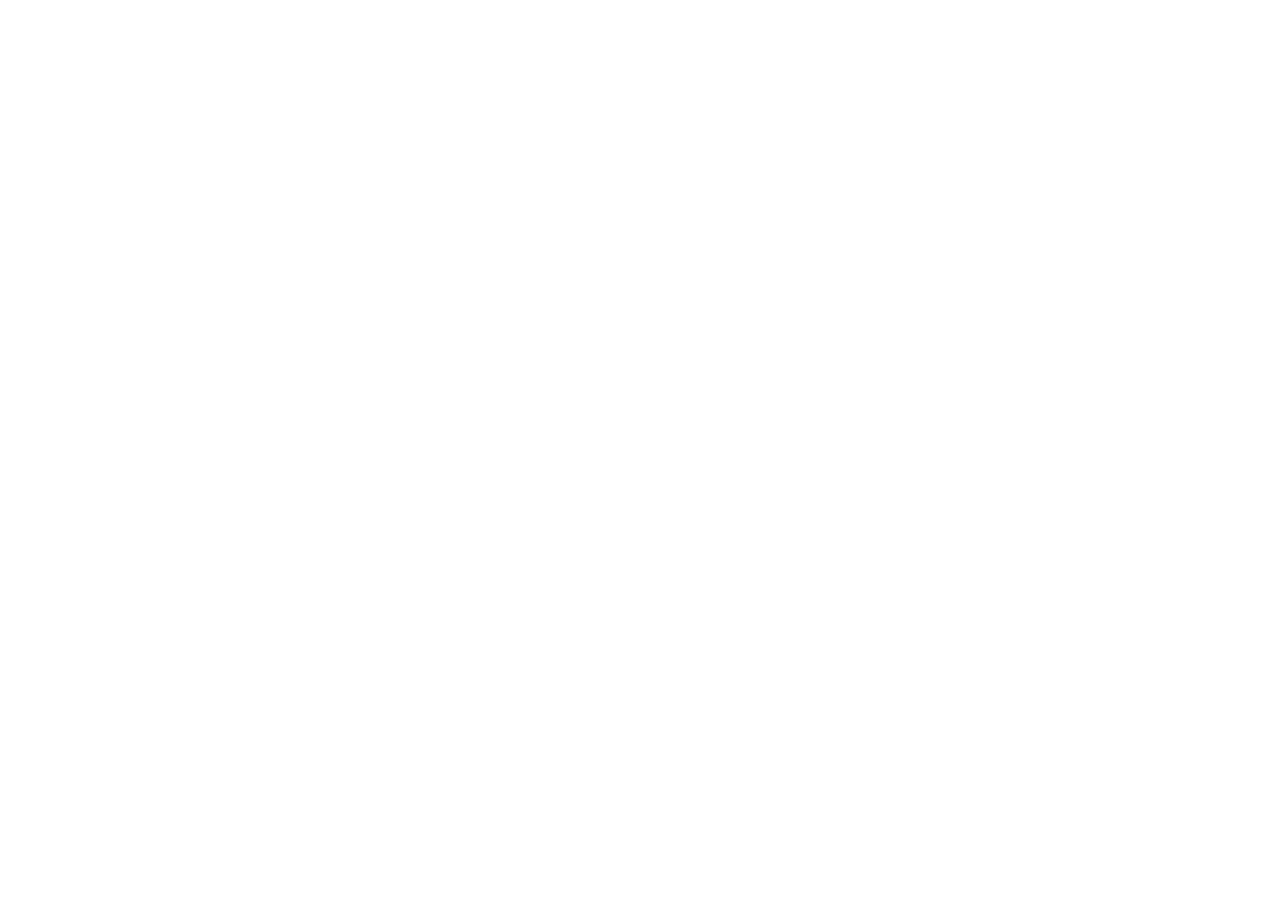
==== tiles_blobPattern/index.html @ ccb17036 "added new file" ====
<!DOCTYPE html>
<html lang="en">
  <head>
    <meta charset="utf-8" />
    <meta name="viewport" content="width=device-width, initial-scale=1.0">

    <title>Sketch</title>

    <link rel="stylesheet" type="text/css" href="style.css">

    <script src="libraries/p5.min.js"></script>
    <script src="libraries/p5.sound.min.js"></script>
  </head>

  <body>
    <script src="sketch.js"></script>
  </body>
</html>
---- tiles_blobPattern/style.css ----
html, body {
  margin: 0;
  padding: 0;
}

canvas {
  display: block;
}
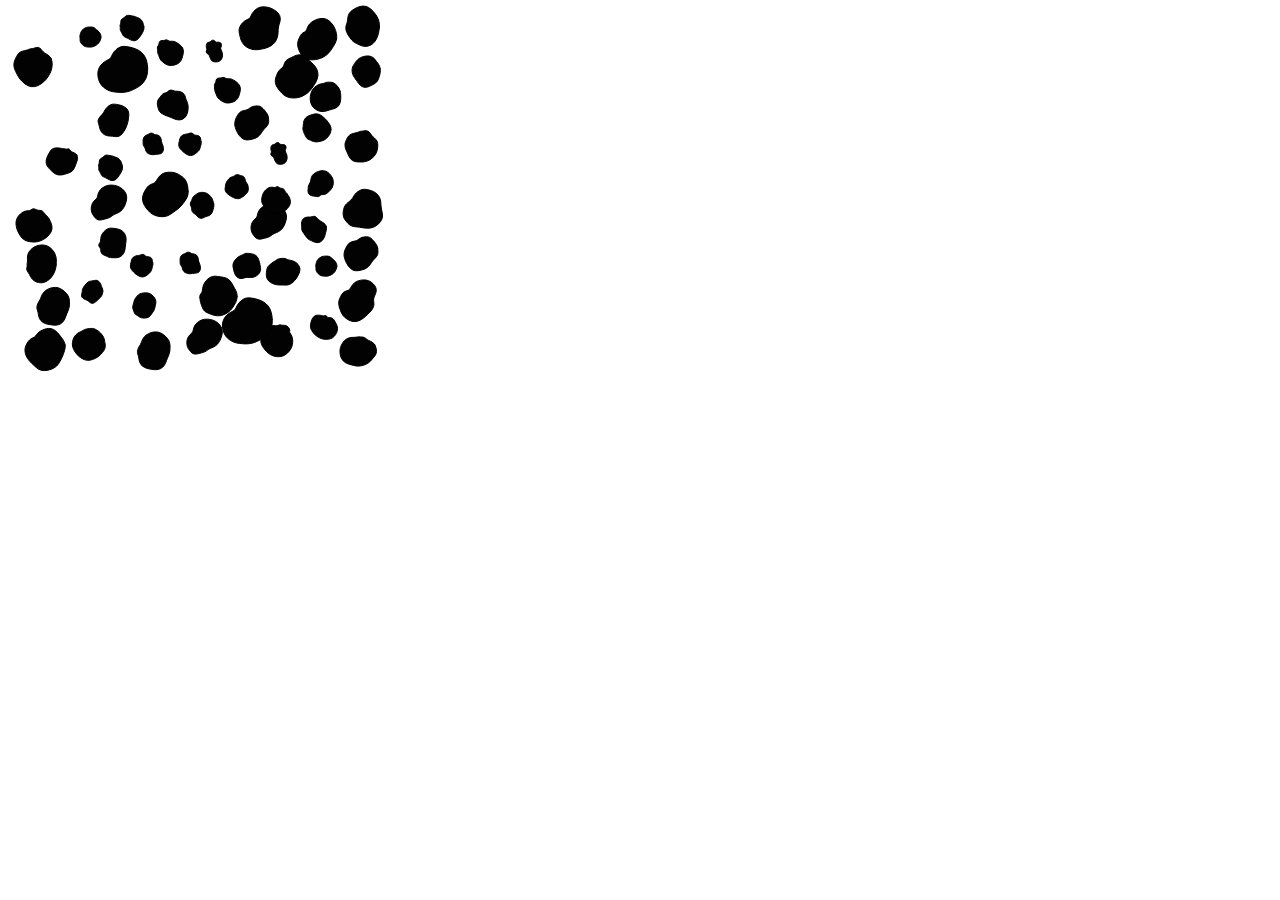
==== commit 0cb99421: "Update index.html" ====
--- a/tiles_blobPattern/index.html
+++ b/tiles_blobPattern/index.html
@@ -9,7 +9,6 @@
     <link rel="stylesheet" type="text/css" href="style.css">
 
     <script src="libraries/p5.min.js"></script>
-    <script src="libraries/p5.sound.min.js"></script>
   </head>
 
   <body>
